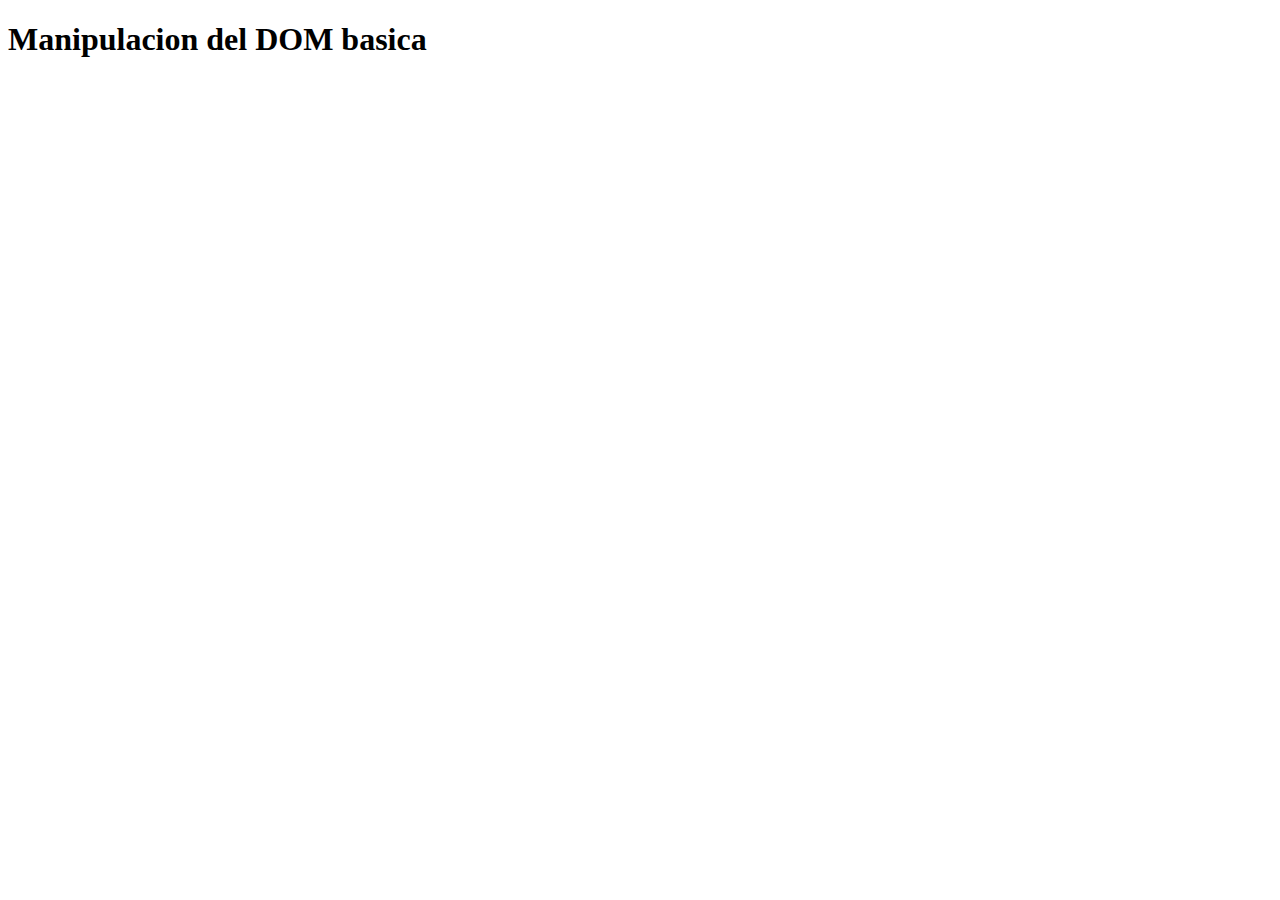
==== 2023-08-16html/index.html @ d88212aa "nuevo" ====
<!DOCTYPE html>
<html lang="en">
<head>
    <meta charset="UTF-8">
    <meta name="viewport" content="width=device-width, initial-scale=1.0">
    <title>Manipulacion del DOM basica - Curso practico de javaScript </title>
</head>
<body>
    <h1>Manipulacion del DOM basica</h1>

    <script src="pollito.js"></script>
</body>
</html>
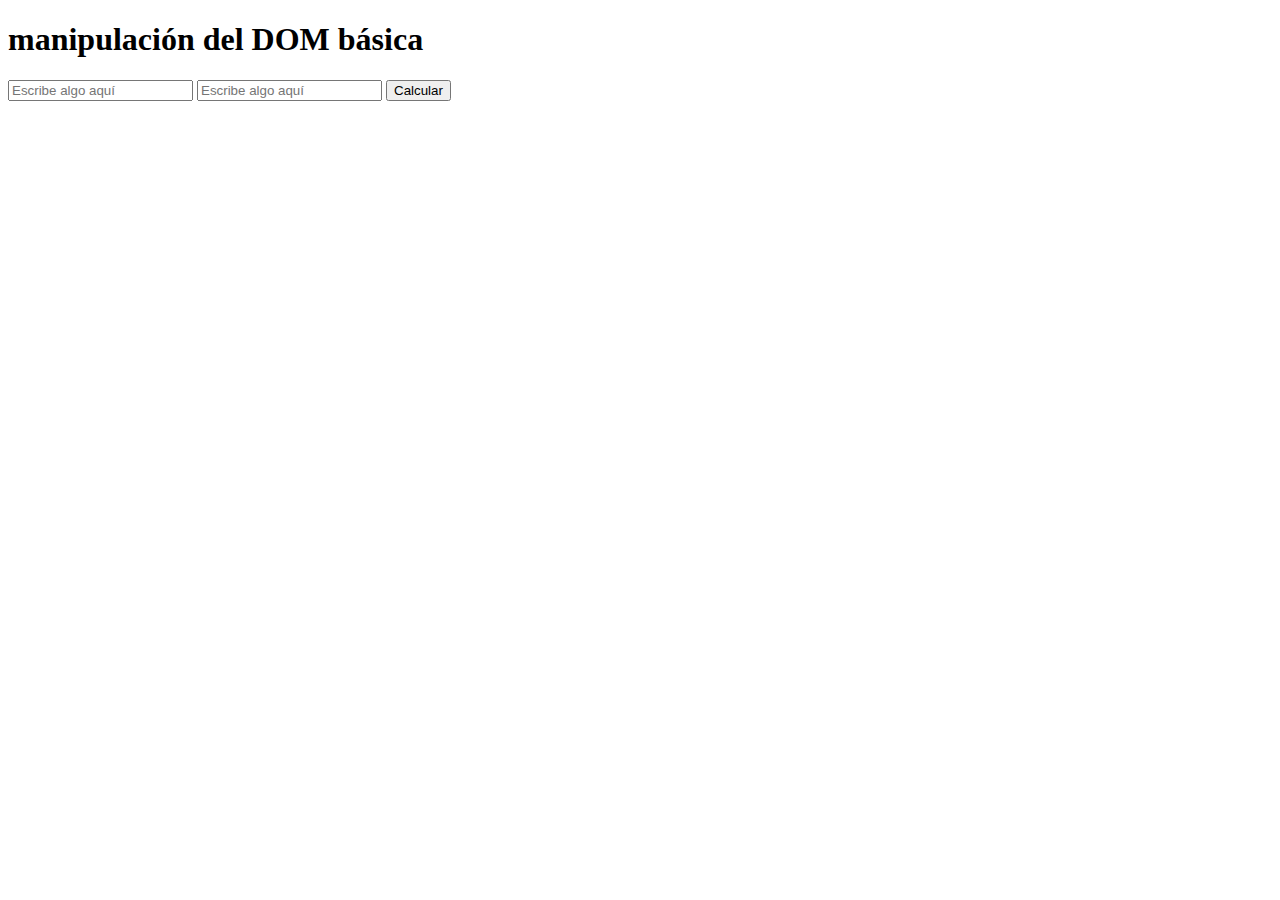
==== commit 1bf094be: "eventos de javascript y otros codigos" ====
--- a/2023-08-16html/index.html
+++ b/2023-08-16html/index.html
@@ -3,11 +3,21 @@
 <head>
     <meta charset="UTF-8">
     <meta name="viewport" content="width=device-width, initial-scale=1.0">
-    <title>Manipulacion del DOM basica - Curso practico de javaScript </title>
+    <title>manipulación del DOM básica - Curso práctico de JavaScript</title>
 </head>
 <body>
-    <h1>Manipulacion del DOM basica</h1>
 
-    <script src="pollito.js"></script>
+    <form id="form">    
+        <h1 pantalla="Soni">manipulación del DOM básica</h1>
+
+        <input id="calculo1" placeholder="Escribe algo aquí" />
+        <input id="calculo2" placeholder="Escribe algo aquí" />
+        <button type="button" id="btnCalcular">Calcular</button>
+
+        <p id="result"></p>
+    </form>
+
+    <script src="./script.js"></script>
+
 </body>
-</html>
+</html>